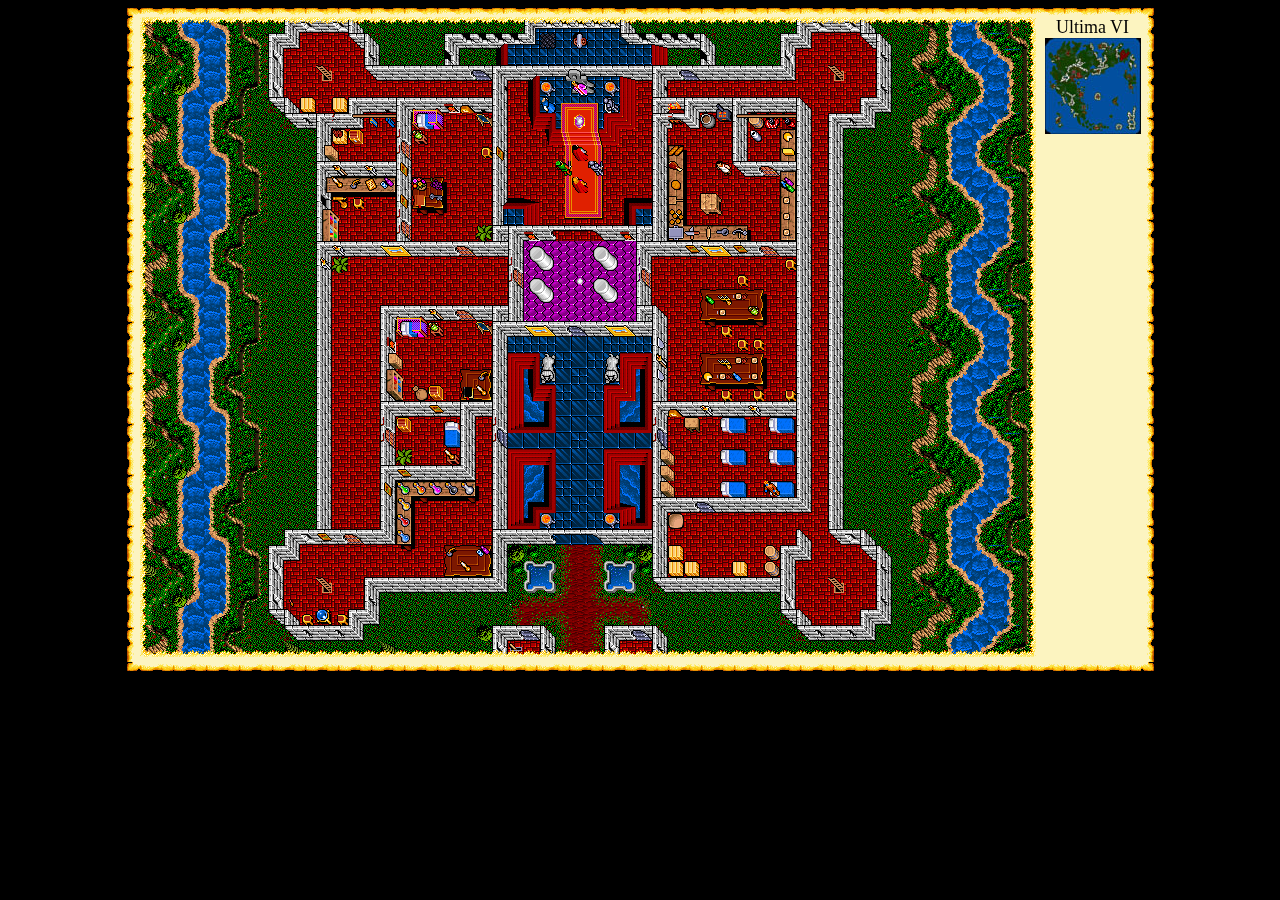
==== index.html @ 5dd51678 "XUL version nixed, cruft chucked" ====
<!DOCTYPE html PUBLIC "-//W3C//DTD XHTML 1.0 Transitional//EN"
          "http://www.w3.org/TR/xhtml1/DTD/xhtml1-transitional.dtd">
<html>
<head>
<title>Ultima Sixerizer</title>
<style>
/* Reset */
* { margin:0px; padding:0px; } 
body { font-family: Georgia, serif ; font-size:18px;  }
p { padding-bottom:5px; line-height:1.4em; }
a img { border:0px; } 
a, a:active { outline: none; }  

table { 
  background-color: #fcf4c0;
  text-align: center;
}

body {
  background-color: black;
  margin: 1ex;
}

.tile {
  background: url(u6tiles+objects.png);
}

</style>

<script type="application/x-javascript" src="map.js"></script>
</head>

<body onload="onLoad()" onunload="onUnload()">

<div align=center>

<table cellspacing=0 colspacing=0>
<tr>
  <td><img src="corner_tl.gif">
  <td style="background: url(side_t.gif)"><img src="side_t.gif">
  <td><img src="corner_tr.gif">
</tr>

<tr>
  <td style="background: url(side_l.gif)">
  <td>
    <canvas 
       id="can" 
       width="896" height="640" 
       onclick="recenter(this, event)"
       onmousemove="mouseover(event)"
       >
    </canvas>&nbsp;
    <div style="display:inline-block; vertical-align:top">
      Ultima VI
      <br>
      <img 
         src="minimap.jpg" 
         onclick="minicenter(this,event)"/>
      <p id="pos">
      </div>
    <td style="background: url(side_r.gif)">
</tr> 


<tr>
  <td><img src="corner_bl.gif">
  <td style="background: url(side_b.gif)"><img src="side_b.gif">
  <td><img src="corner_br.gif">
</tr>

</table>

</div>

<img src="u6tiles+objects.png" id="tiles" style="display:none">

<script>

var viewheight = 40;
var viewwidth = 56;
var pos = [0,0]; // tile coordinates

// 8 for terrain tiles only
// 32 for terrain & object tiles
var grid_width = 32;


function onLoad() {
  setpos(0x134-viewwidth/2, 0x16c-viewheight/2);
}

MouseEvent.prototype.calcOffset = function () {
  if (typeof this.offsetX == "undefined") {
    this.offsetX = this.clientX, this.offsetY = this.clientY;
    var obj = this.target;
    do {
      this.offsetX -= obj.offsetLeft;
      this.offsetY -= obj.offsetTop;
    } while ((obj = obj.offsetParent));
  }
}
  
function recenter(sender, event) {
  event.calcOffset();
  setpos(pos[0] + Math.floor(event.offsetX / 16) - viewwidth/2, 
         pos[1] + Math.floor(event.offsetY / 16) - viewheight/2);
}

function minicenter(sender, event) {
  event.calcOffset();
  setpos(Math.floor(event.offsetX * 1024 / 96 - viewwidth/2), 
         Math.floor(event.offsetY * 1024 / 96 - viewheight/2));
}

function tileimage(index) {
  return "<canvas width=16 height=16 class=tile style='background-position:-" + (16 * (index % grid_width)) + "px -" + (16 * Math.floor(index / grid_width)) + "px'></canvas>";
}


function mouseover(event) {
  event.calcOffset();
  var i = (pos[0] + Math.floor(event.offsetX / 16)) % 1024;
  var j = (pos[1] + Math.floor(event.offsetY / 16)) % 1024;
  var p = i + ", " + j;
  var index = tile(i,j);
  p += "<br><br><p align=left>" + tileimage(index) + " " + index;
  p += "<p align=left>";

  var coord = i + j * 1024;
  if (objects[coord]) 
    for (var o = 0; o < objects[coord].length; ++o)
      p += "<br>" + tileimage(objects[coord][o]) + " " + objects[coord][o];

  document.getElementById("pos").innerHTML = p;
}

function render(con, i, j, index) {
  con.drawImage(tiles,
                16 * (index % grid_width), 
                16 * Math.floor(index / grid_width),
                16, 16,
                i*16, j*16, 16, 16);
}

function setpos(x,y) {
  var con = can.getContext("2d");
  pos[0] = (x + 1024) % 1024;
  pos[1] = (y + 1024) % 1024;
  for (var j = 0; j < viewheight; ++j)
    for (var i = 0; i < viewwidth; ++i) {
      render(con, i, j, tile(i+pos[0], j+pos[1])); 


      var coord = (i + pos[0]) % 1024 + ((j + pos[1]) % 1024) * 1024;
      if (objects[coord]) for (var o = objects[coord].length-1; o >= 0; --o)
        render(con, i, j, objects[coord][o]);

/*
      // Fade to black 
      var d = 0;
      if (i == 2 || j == 2 || i == viewwidth-3 || j == viewheight-3) d = 447;
      if (i == 1 || j == 1 || i == viewwidth-2 || j == viewheight-2) d = 446;
      if (i == 0 || j == 0 || i == viewwidth-1 || j == viewheight-1) d = 445;

*/
      // Fade to moldy old paper (which doesn't quite work...
      d = 0;
      if (j == 0) {
        if (i == 0) d = 432;
        else if (i < viewwidth - 1) d = 433;
        else d = 434;
      } else if (j == viewheight - 1) {
        if (i == 0) d = 435;
        else if (i < viewwidth - 1) d = 436;
        else d = 437;
      } else {
        if (i == 0) d = 438;
        else if (i == viewwidth - 1) d = 439;
      }

      if (d) {
        render(con, i, j, d);
      }
    }
}

function chunk(x,y) {
  return map[Math.floor((y/8)%128)][Math.floor((x/8)%128)];
}

function tile(x,y) {
  return chunks[chunk(x,y)][y % 8][x % 8];
}


var can = document.getElementById("can");
var tiles = document.getElementById("tiles");

function onUnload() {
}

</script>

</body>
</html>
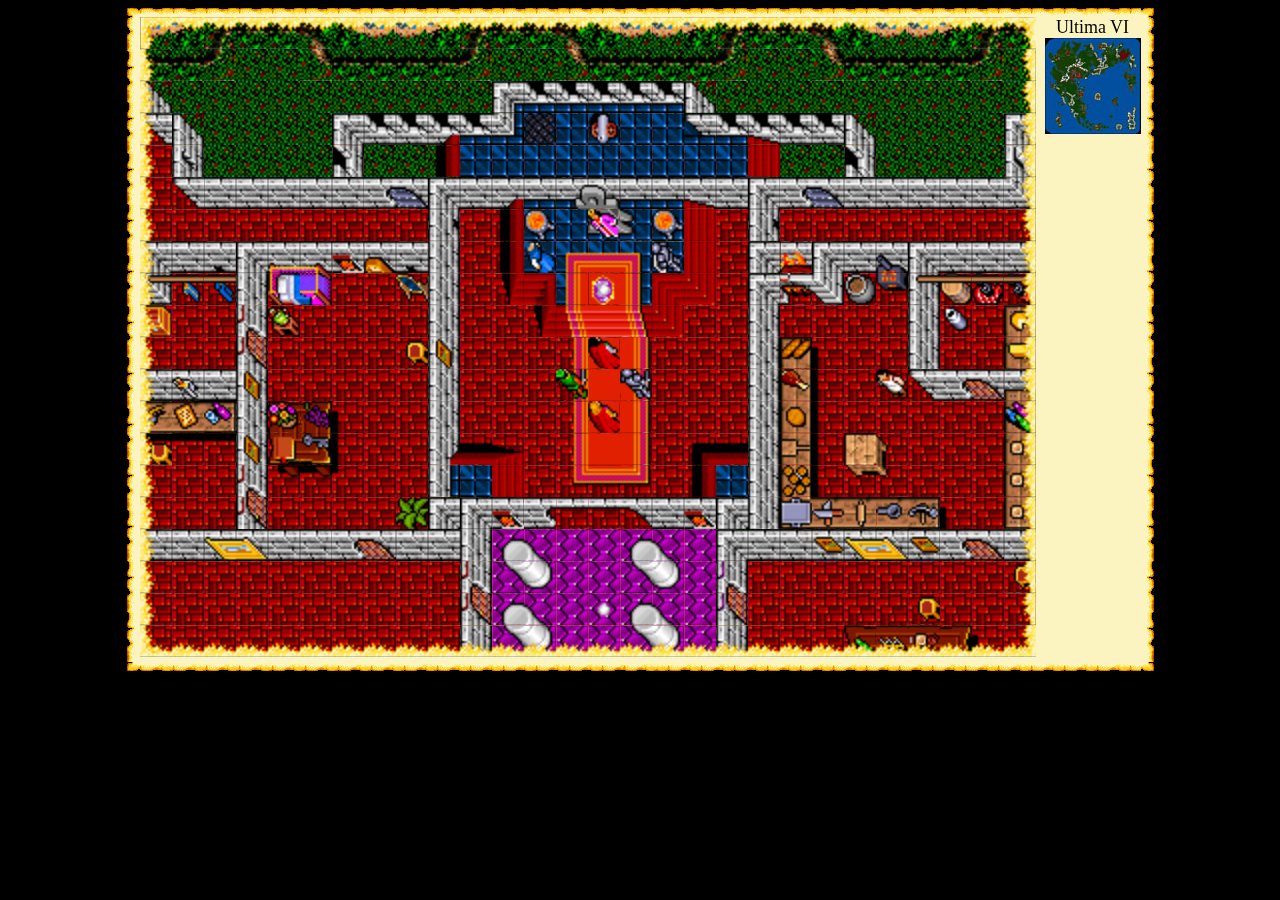
==== commit a9e29a74: "Scaling and the start of some animation" ====
--- a/index.html
+++ b/index.html
@@ -77,8 +77,13 @@
 
 <script>
 
-var viewheight = 40;
-var viewwidth = 56;
+var can = document.getElementById("can");
+var tiles = document.getElementById("tiles");
+var scale = 2;
+var tiledim = 16;
+var dtiledim = tiledim * scale;
+var viewheight = can.height / dtiledim;
+var viewwidth = can.width / dtiledim;
 var pos = [0,0]; // tile coordinates
 
 // 8 for terrain tiles only
@@ -87,7 +92,9 @@
 
 
 function onLoad() {
-  setpos(0x134-viewwidth/2, 0x16c-viewheight/2);
+  //setpos(0x134-viewwidth/2, 0x16c-viewheight/2);
+  setpos(307-viewwidth/2, 352-viewheight/2);  // Where the Avatar stands
+  window.setInterval(renderMap, 65);
 }
 
 MouseEvent.prototype.calcOffset = function () {
@@ -103,8 +110,8 @@
   
 function recenter(sender, event) {
   event.calcOffset();
-  setpos(pos[0] + Math.floor(event.offsetX / 16) - viewwidth/2, 
-         pos[1] + Math.floor(event.offsetY / 16) - viewheight/2);
+  setpos(pos[0] + Math.floor(event.offsetX / dtiledim) - viewwidth/2, 
+         pos[1] + Math.floor(event.offsetY / dtiledim) - viewheight/2);
 }
 
 function minicenter(sender, event) {
@@ -114,56 +121,65 @@
 }
 
 function tileimage(index) {
-  return "<canvas width=16 height=16 class=tile style='background-position:-" + (16 * (index % grid_width)) + "px -" + (16 * Math.floor(index / grid_width)) + "px'></canvas>";
+  return "<canvas width=" + tiledim + " height=" + tiledim + " class=tile " + 
+         "style='background-position:-" + (tiledim * (index % grid_width)) + "px -"+
+         (tiledim * Math.floor(index / grid_width)) + "px'></canvas> " + 
+         index + (tileflag[index].passable ? "" : " X") + 
+         (tileflag[index].ontop ? " T" : ""); 
 }
 
 
 function mouseover(event) {
   event.calcOffset();
-  var i = (pos[0] + Math.floor(event.offsetX / 16)) % 1024;
-  var j = (pos[1] + Math.floor(event.offsetY / 16)) % 1024;
+  var i = (pos[0] + Math.floor(event.offsetX / dtiledim)) % 1024;
+  var j = (pos[1] + Math.floor(event.offsetY / dtiledim)) % 1024;
   var p = i + ", " + j;
   var index = tile(i,j);
-  p += "<br><br><p align=left>" + tileimage(index) + " " + index;
+  p += "<br><br><p align=left>" + tileimage(index);
   p += "<p align=left>";
 
   var coord = i + j * 1024;
   if (objects[coord]) 
     for (var o = 0; o < objects[coord].length; ++o)
-      p += "<br>" + tileimage(objects[coord][o]) + " " + objects[coord][o];
+      p += "<br>" + tileimage(objects[coord][o]);
 
   document.getElementById("pos").innerHTML = p;
 }
 
 function render(con, i, j, index) {
   con.drawImage(tiles,
-                16 * (index % grid_width), 
-                16 * Math.floor(index / grid_width),
-                16, 16,
-                i*16, j*16, 16, 16);
+                tiledim * (index % grid_width), 
+                tiledim * Math.floor(index / grid_width),
+                tiledim, tiledim,
+                i*dtiledim, j*dtiledim, dtiledim, dtiledim);
 }
 
 function setpos(x,y) {
-  var con = can.getContext("2d");
   pos[0] = (x + 1024) % 1024;
   pos[1] = (y + 1024) % 1024;
-  for (var j = 0; j < viewheight; ++j)
+  renderMap(true);
+}
+
+function renderMap(evenIfNotAnimated) {
+  if (!evenIfNotAnimated) return;   // stub out for now
+
+  var con = can.getContext("2d");
+  for (var j = 0; j < viewheight; ++j) {
     for (var i = 0; i < viewwidth; ++i) {
       render(con, i, j, tile(i+pos[0], j+pos[1])); 
 
-
       var coord = (i + pos[0]) % 1024 + ((j + pos[1]) % 1024) * 1024;
+
       if (objects[coord]) for (var o = objects[coord].length-1; o >= 0; --o)
         render(con, i, j, objects[coord][o]);
-
 /*
       // Fade to black 
       var d = 0;
       if (i == 2 || j == 2 || i == viewwidth-3 || j == viewheight-3) d = 447;
       if (i == 1 || j == 1 || i == viewwidth-2 || j == viewheight-2) d = 446;
       if (i == 0 || j == 0 || i == viewwidth-1 || j == viewheight-1) d = 445;
-
 */
+
       // Fade to moldy old paper (which doesn't quite work...
       d = 0;
       if (j == 0) {
@@ -183,6 +199,7 @@
         render(con, i, j, d);
       }
     }
+  }
 }
 
 function chunk(x,y) {
@@ -193,10 +210,6 @@
   return chunks[chunk(x,y)][y % 8][x % 8];
 }
 
-
-var can = document.getElementById("can");
-var tiles = document.getElementById("tiles");
-
 function onUnload() {
 }
 
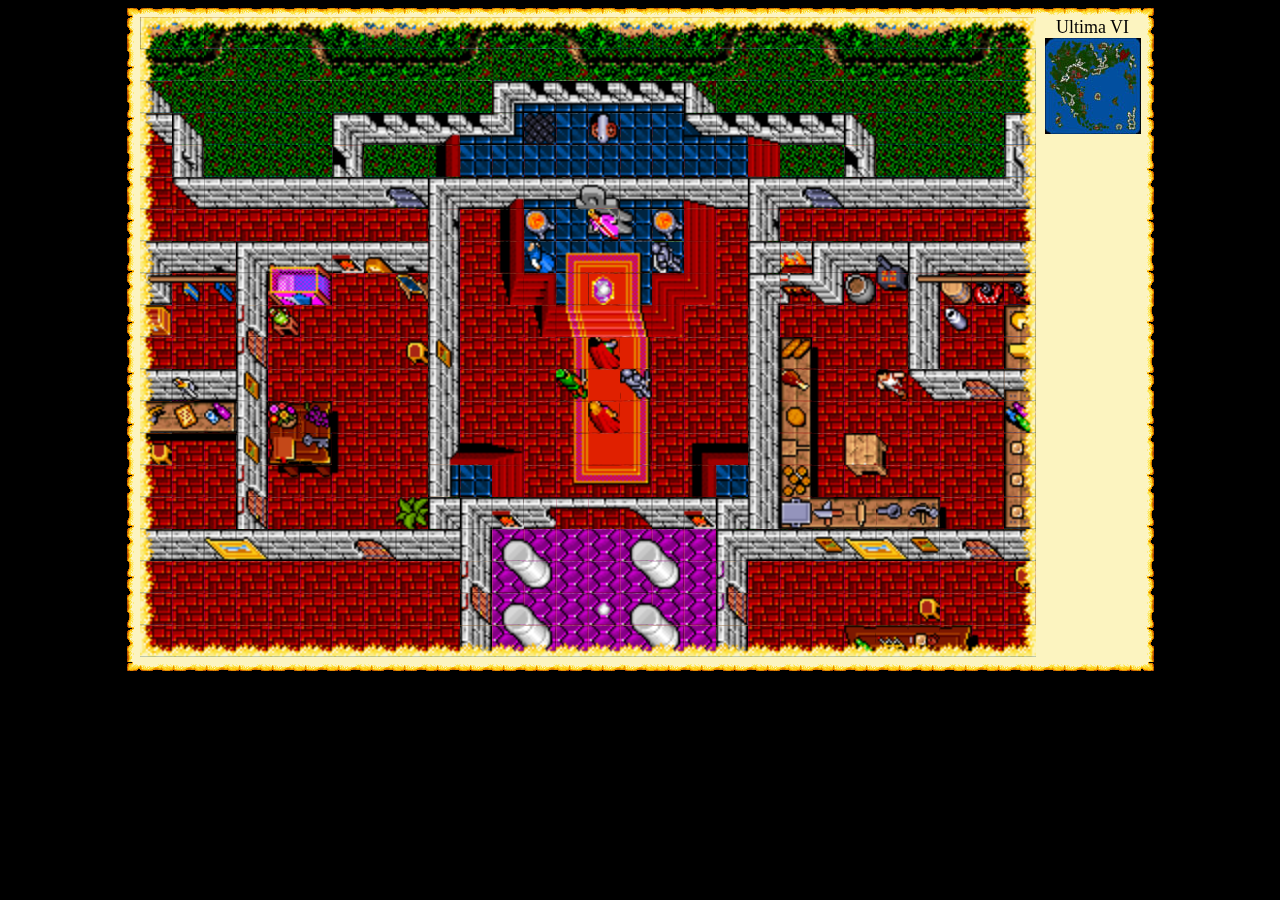
==== commit 01016fbc: "Animate the guys on the map a bit" ====
--- a/index.html
+++ b/index.html
@@ -160,18 +160,40 @@
   renderMap(true);
 }
 
+var tick = 0;
+
+
+function animate(object_index, tweak) {
+  var frame = ((((tweak || 0) + object_index) * 14489 + tick) >> 4) & 3;
+  if (frame == 3) frame = 1;
+  if (1440 <= object_index && object_index < 1792 && (object_index & 3) != 3)
+    return (object_index & ~3) + frame;
+  else
+    return object_index;
+}
+
 function renderMap(evenIfNotAnimated) {
-  if (!evenIfNotAnimated) return;   // stub out for now
+  ++tick;
+  
 
   var con = can.getContext("2d");
   for (var j = 0; j < viewheight; ++j) {
     for (var i = 0; i < viewwidth; ++i) {
+      var coord = (i + pos[0]) % 1024 + ((j + pos[1]) % 1024) * 1024;
+
+      if (!evenIfNotAnimated && !objects[coord]) 
+        continue;
+
       render(con, i, j, tile(i+pos[0], j+pos[1])); 
 
-      var coord = (i + pos[0]) % 1024 + ((j + pos[1]) % 1024) * 1024;
-
-      if (objects[coord]) for (var o = objects[coord].length-1; o >= 0; --o)
-        render(con, i, j, objects[coord][o]);
+      if (objects[coord]) {
+        for (var o = objects[coord].length-1; o >= 0; --o)
+          if (!tileflag[objects[coord][o]].ontop)
+            render(con, i, j, animate(objects[coord][o], coord + o));
+        for (var o = objects[coord].length-1; o >= 0; --o)
+          if (tileflag[objects[coord][o]].ontop)
+            render(con, i, j, animate(objects[coord][o], coord + o));
+      }
 /*
       // Fade to black 
       var d = 0;
